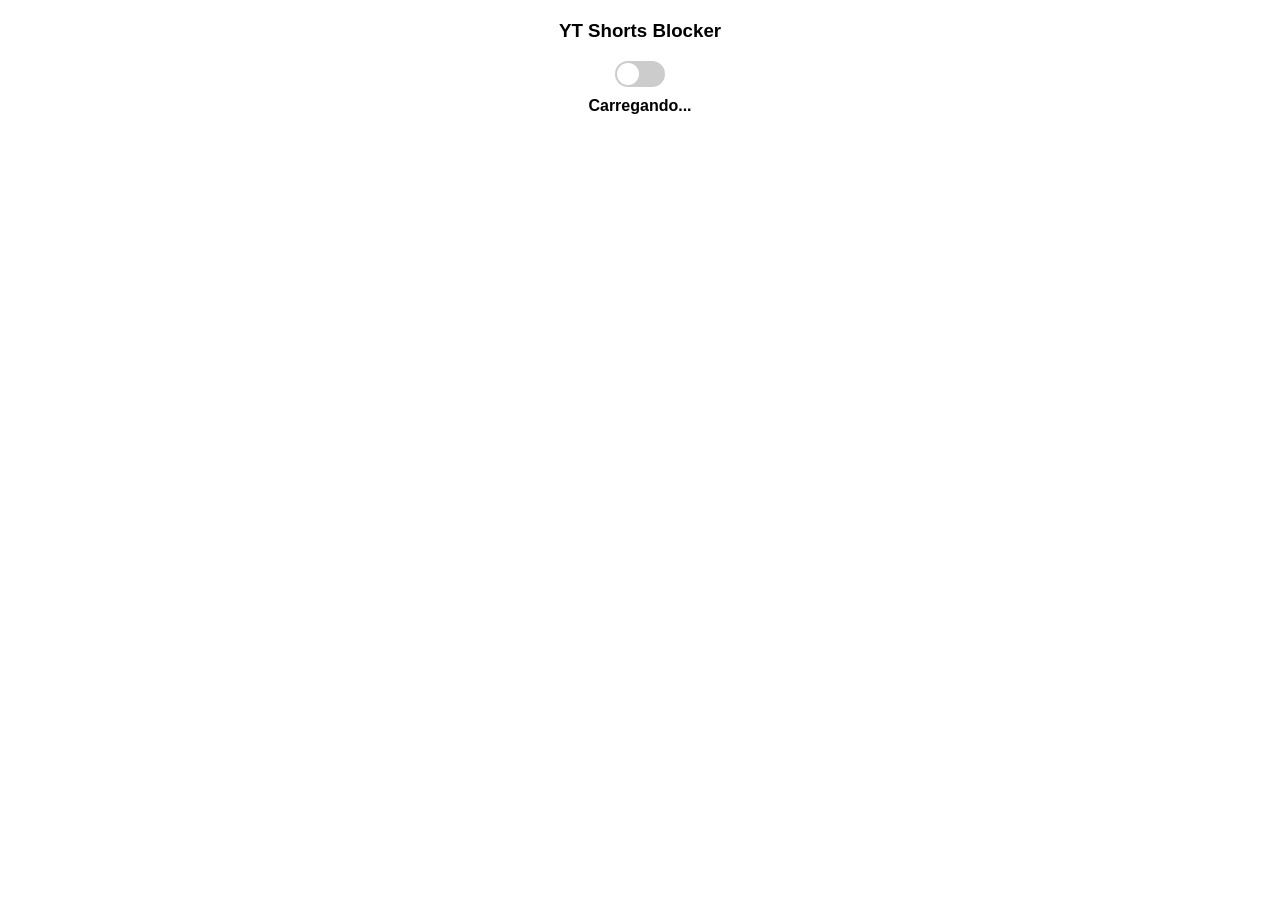
==== popup.html @ f6a886e5 "Adiciona funcionalidade de bloqueio de Shorts no YouTube com interface de usuário" ====
<!DOCTYPE html>
<html lang="pt-BR">
<head>
  <meta charset="UTF-8" />
  <title>YT Shorts Blocker</title>
  <link rel="stylesheet" href="popup.css">
</head>
<body>
  <h3>YT Shorts Blocker</h3>

  <label class="switch">
    <input type="checkbox" id="toggle">
    <span class="slider"></span>
  </label>

  <p id="status">Carregando...</p>

  <script src="popup.js"></script>
</body>
</html>
---- popup.css ----
body {
  font-family: Arial, sans-serif;
  padding: 12px;
  min-width: 180px;
}

h3 {
  margin-top: 0;
  text-align: center;
}

#status {
  text-align: center;
  margin-top: 10px;
  font-weight: bold;
}

/* Toggle bonitinho */
.switch {
  display: flex;
  justify-content: center;
  margin-top: 10px;
}

.switch input {
  display: none;
}

.slider {
  width: 50px;
  height: 26px;
  background-color: #ccc;
  border-radius: 20px;
  position: relative;
  cursor: pointer;
}

.slider::before {
  content: "";
  position: absolute;
  width: 22px;
  height: 22px;
  background: white;
  border-radius: 50%;
  top: 2px;
  left: 2px;
  transition: 0.3s;
}

input:checked + .slider {
  background-color: red;
}

input:checked + .slider::before {
  transform: translateX(24px);
}
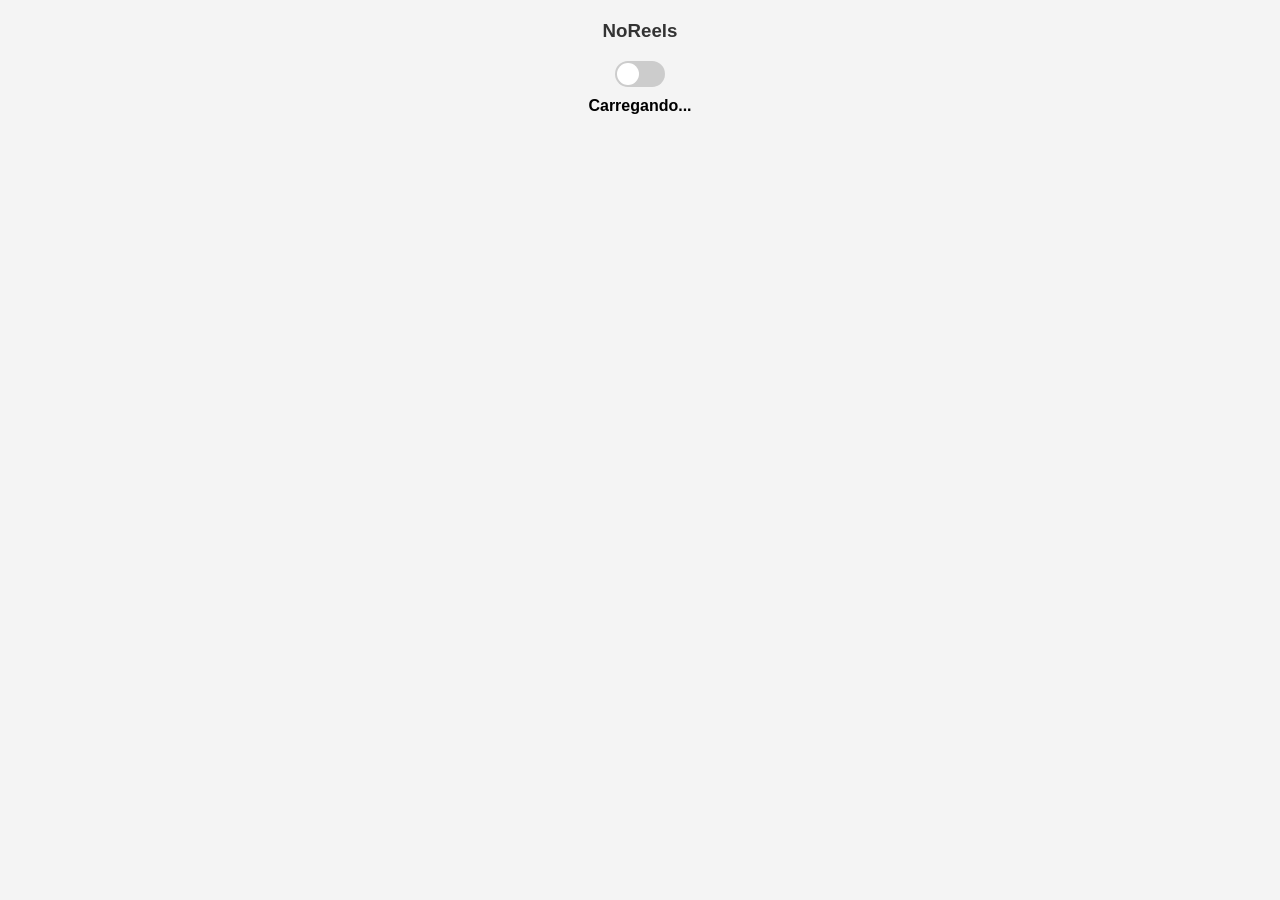
==== commit 5ab679fb: "Adiciona README, ícones e aprimora a lógica de bloqueio e interface do usuário" ====
--- a/popup.html
+++ b/popup.html
@@ -2,11 +2,11 @@
 <html lang="pt-BR">
 <head>
   <meta charset="UTF-8" />
-  <title>YT Shorts Blocker</title>
+  <title>NoReels - Bloqueador</title>
   <link rel="stylesheet" href="popup.css">
 </head>
 <body>
-  <h3>YT Shorts Blocker</h3>
+  <h3>NoReels</h3>
 
   <label class="switch">
     <input type="checkbox" id="toggle">
@@ -17,4 +17,4 @@
 
   <script src="popup.js"></script>
 </body>
-</html>
+</html>
--- a/popup.css
+++ b/popup.css
@@ -2,11 +2,13 @@
   font-family: Arial, sans-serif;
   padding: 12px;
   min-width: 180px;
+  background-color: #f4f4f4;
 }
 
 h3 {
   margin-top: 0;
   text-align: center;
+  color: #333;
 }
 
 #status {
@@ -15,7 +17,7 @@
   font-weight: bold;
 }
 
-/* Toggle bonitinho */
+/* Toggle */
 .switch {
   display: flex;
   justify-content: center;
@@ -33,6 +35,7 @@
   border-radius: 20px;
   position: relative;
   cursor: pointer;
+  transition: 0.4s;
 }
 
 .slider::before {
@@ -48,9 +51,9 @@
 }
 
 input:checked + .slider {
-  background-color: red;
+  background-color: #ff0000; /* Vermelho YouTube */
 }
 
 input:checked + .slider::before {
   transform: translateX(24px);
-}
+}
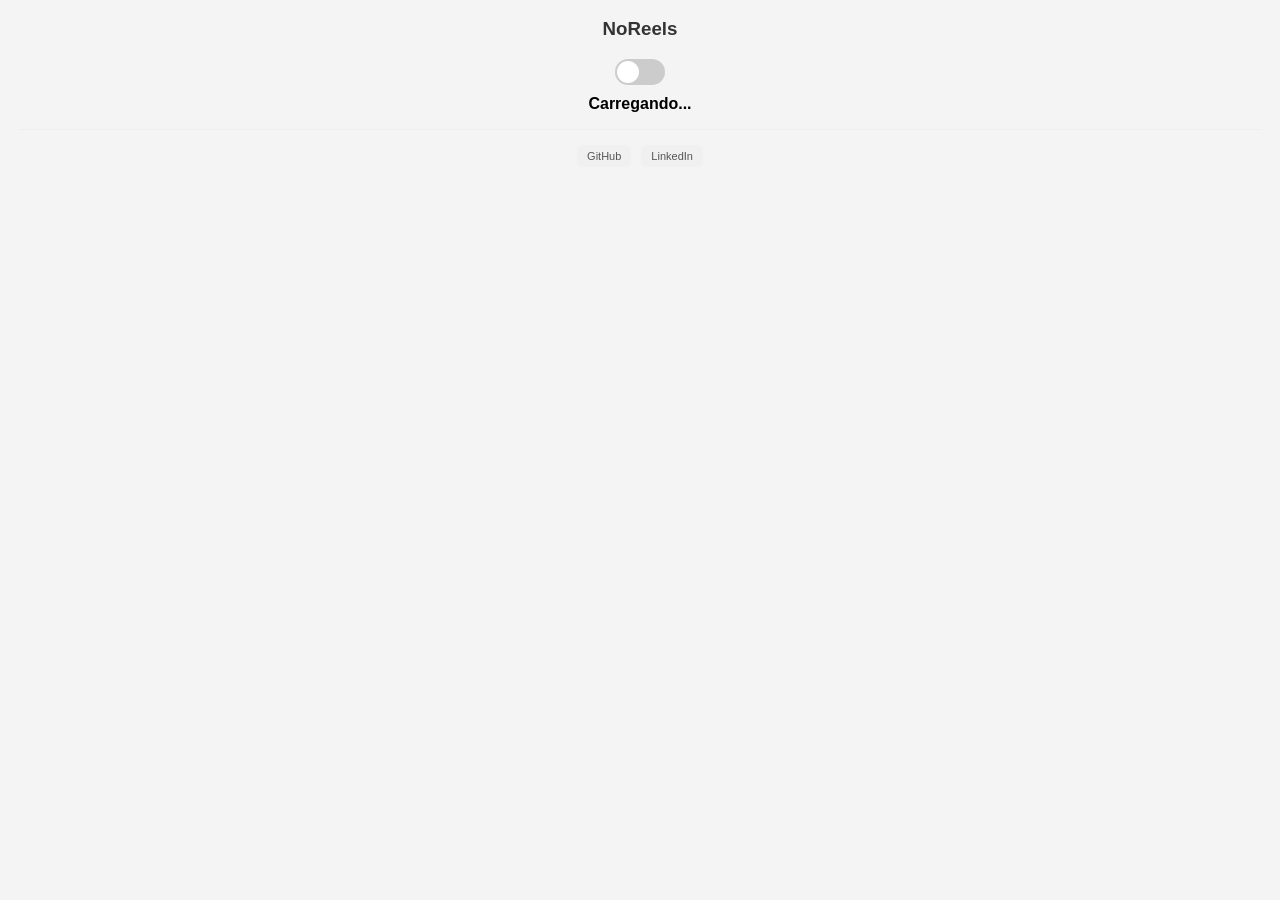
==== commit 1c822fc4: "Melhora a interface do usuário com aviso visual de bloqueio e adiciona links para redes sociais no p" ====
--- a/popup.html
+++ b/popup.html
@@ -14,6 +14,12 @@
   </label>
 
   <p id="status">Carregando...</p>
+  <hr style="border: 0; border-top: 1px solid #eee; margin: 15px 0;">
+
+  <div class="social-links">
+    <a href="https://github.com/JoaoMuriloPO" target="_blank" class="social-btn">GitHub</a>
+    <a href="https://www.linkedin.com/in/joaomurilopoo/" target="_blank" class="social-btn">LinkedIn</a>
+  </div>
 
   <script src="popup.js"></script>
 </body>
--- a/popup.css
+++ b/popup.css
@@ -56,4 +56,31 @@
 
 input:checked + .slider::before {
   transform: translateX(24px);
+}
+.social-links {
+  display: flex;
+  justify-content: center;
+  gap: 10px;
+}
+
+.social-btn {
+  text-decoration: none;
+  font-size: 11px;
+  color: #555;
+  background: #f0f0f0;
+  padding: 5px 10px;
+  border-radius: 6px;
+  transition: background 0.2s;
+  font-family: sans-serif;
+}
+
+.social-btn:hover {
+  background: #e0e0e0;
+  color: #000;
+}
+
+/* Garanta que o container tenha uma largura mínima boa */
+body {
+  min-width: 180px;
+  padding: 10px;
 }
